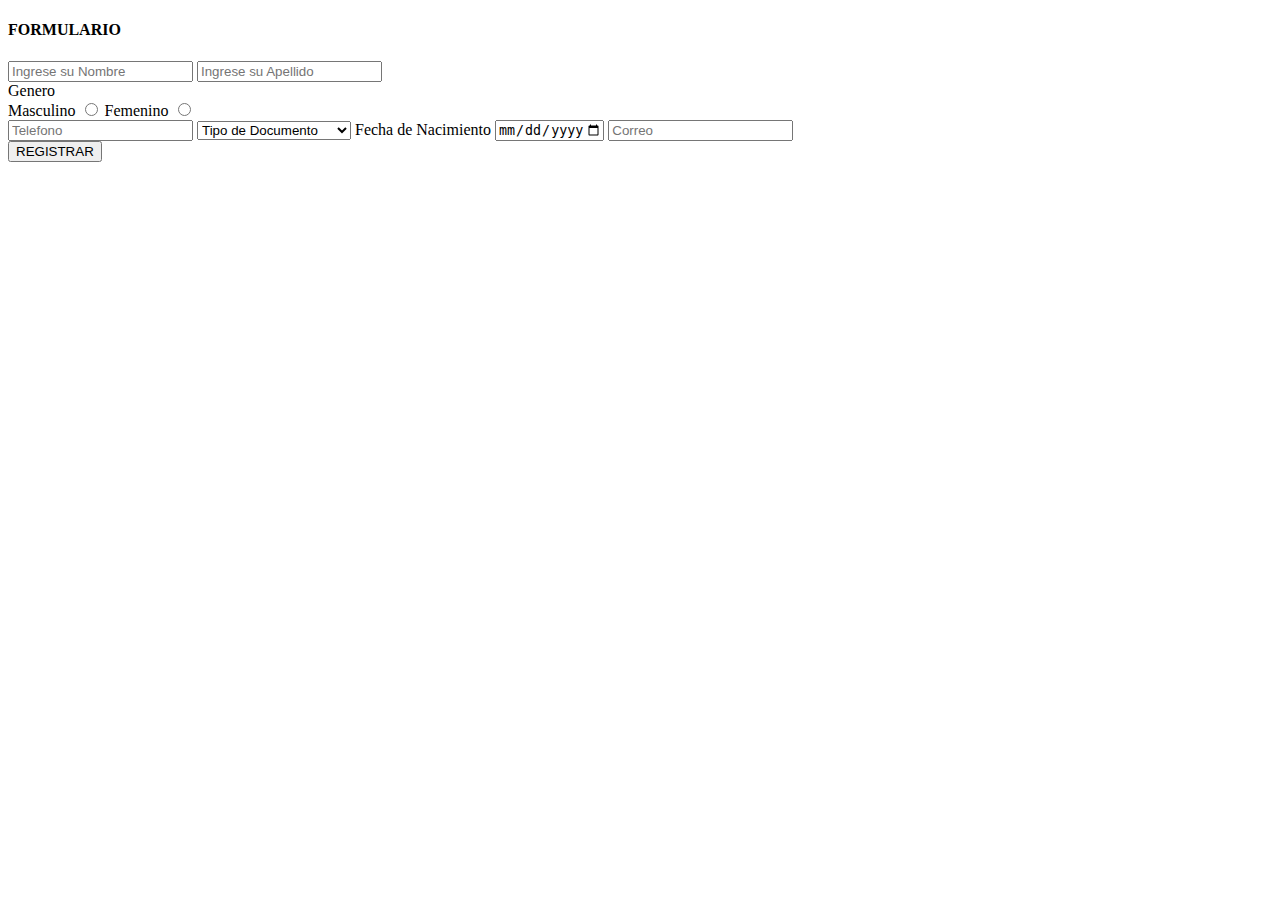
==== formulario.html @ c3a2945f "agregue formulario" ====
<!DOCTYPE html>
<html lang="en">
<head>
    <meta charset="UTF-8">
    <meta name="viewport" content="width=device-width, initial-scale=1.0">
    <title>Formulario</title>
    <link rel="stylesheet" href="Formulario.css">
    <link rel="preconnect" href="https://fonts.googleapis.com">
<link rel="preconnect" href="https://fonts.gstatic.com" crossorigin>
<link href="https://fonts.googleapis.com/css2?family=Dosis:wght@500&display=swap" rel="stylesheet">
</head>
<body>

   
    <section class="formulario">

        <h4> FORMULARIO</h4> 

        <div class="name">
        <input type="text" name="Nombre" id="Nombres" placeholder="Ingrese su Nombre">

        <input type="text" name="Apellido" id="Apellidos" placeholder="Ingrese su Apellido" >
        </div>

       <div class="datos">
            <div>Genero </div>
          
            <label for="genero">Masculino
                <input type="radio" name="Masculino" id="m">
            </label>
            <label for="genero">Femenino
                <input type="radio" name="Femenino" id="f">
            </label>
        </div>

        <input class="datos" type="text" name="telefono" id="Telefono" placeholder="Telefono" >

        <select class="datos" name="Tipo_de_documento" id="lista">
            <option value="Tipo de Documento">Tipo de Documento </option>
            <option value="CC">Cedula de Ciudadania</option>
            <option value="TI">Terjeta de identidad </option>
            <option value="P">Pasaporte</option>
          </select>

        <label for="start">Fecha de Nacimiento</label>

        <input class="datos" type="date" id="Fecha" name="Fecha" value="" min="1970-01-01" max="2024-12-31" />

        <input class="datos" type="text" name="correo" id="Correo" placeholder="Correo" >
        
        <div class="registrar">
        <button onclick="registrar(), pintar()">REGISTRAR</button>
        </div>
    </section>

<div><h2 id="listaDatos"></h2></div>

</body>

<script>
    let data = []
    function registrar() {
        
        let g = ""
        console.log(document.getElementById("lista").value);
        if (document.getElementById("m").checked){
            console.log("Masculino");
            g="Masculino"
        }else{
            console.log("Femenino");
            g="Femenino"
        }

       
        let datos = {}
        datos = {genero:g, 
                tipodoc: document.getElementById("lista").value,
                Nombre: document.getElementById("Nombres").value, 
                Apellido:document.getElementById("Apellidos").value,
                Telefono:document.getElementById("Telefono").value,
                Fecha:document.getElementById("Fecha").value,
                Correo:document.getElementById("Correo").value,
            }
        console.log(datos);

        data.push(datos)
        console.log(data) 
    }

    function pintar(){
        data.forEach((item, i)=>{
            let ul = document.createElement("ul")
            let li = document.createElement("li")
            li.textContent=item.Nombre + "-" +item.Apellido + "-" +item.genero + "-" +item.Telefono + "-" +item.tipodoc + "-" +item.Fecha + "-" +item.Correo
            ul.appendChild(li)
            document.getElementById("listaDatos").appendChild(ul)
            document.getElementById("data") = ""
        })
    }






</script>


</html>
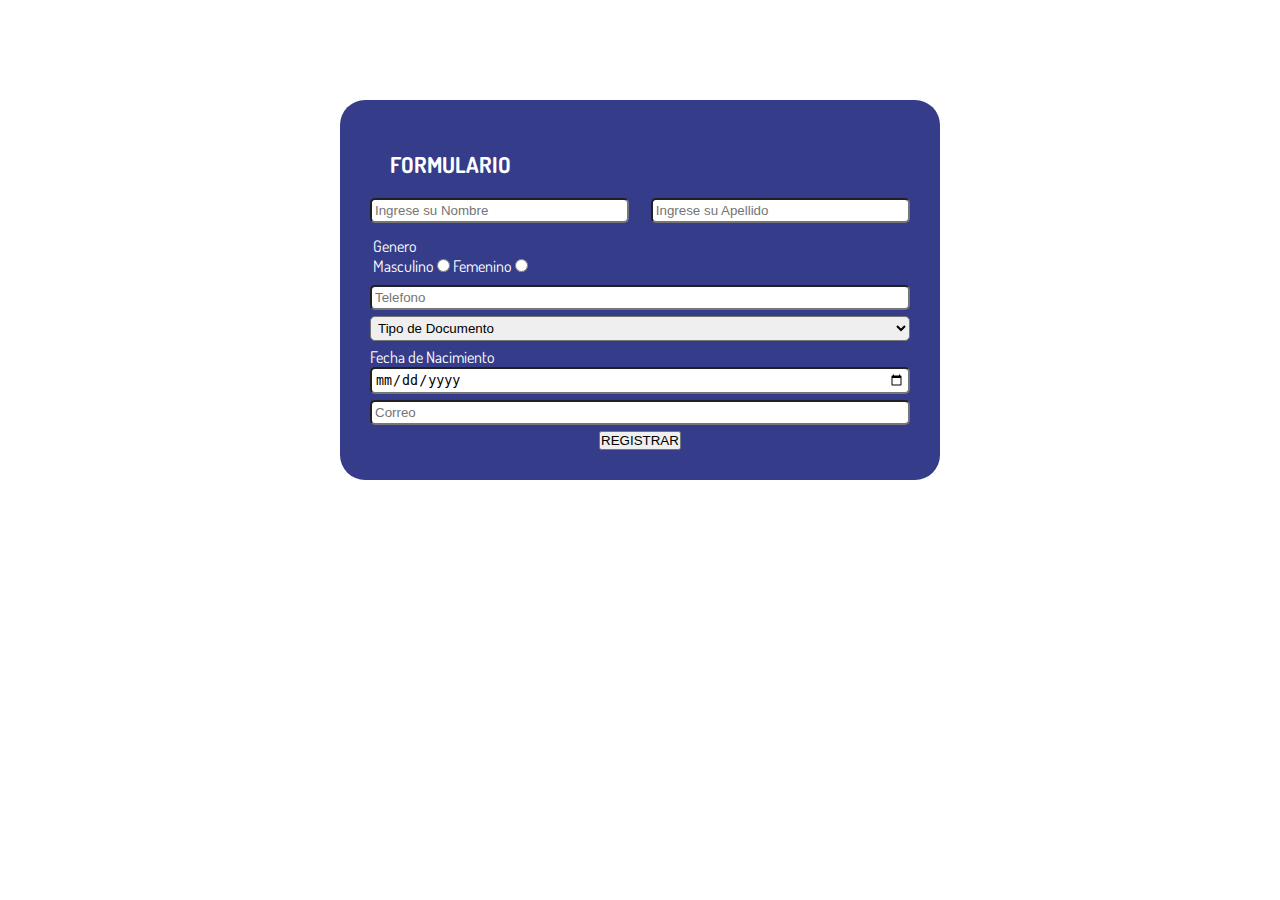
==== commit c35ffb02: "Update formulario.html" ====
--- a/formulario.html
+++ b/formulario.html
@@ -4,7 +4,7 @@
     <meta charset="UTF-8">
     <meta name="viewport" content="width=device-width, initial-scale=1.0">
     <title>Formulario</title>
-    <link rel="stylesheet" href="Formulario.css">
+    <link rel="stylesheet" href="./formulario.css">
     <link rel="preconnect" href="https://fonts.googleapis.com">
 <link rel="preconnect" href="https://fonts.gstatic.com" crossorigin>
 <link href="https://fonts.googleapis.com/css2?family=Dosis:wght@500&display=swap" rel="stylesheet">
@@ -106,4 +106,4 @@
 </script>
 
 
-</html>+</html>
--- a/formulario.css
+++ b/formulario.css
@@ -0,0 +1,61 @@
+*{
+    margin: 0;
+    padding: 0;
+    box-sizing: border-box;
+}
+
+.formulario{
+width: 600px;
+background-color: rgb(53, 61, 139);
+padding: 30px;
+margin: auto;
+margin-top: 100px;
+border-radius: 25px;
+font-family: 'Dosis', sans-serif;
+color: white;
+display: grid;
+align-items: center;
+}
+
+.formulario h4{
+    font-size: 22px;
+    margin: 20px;
+
+}
+
+.name{
+    width: 100%;
+    display: flex;
+    justify-content: space-between;
+    align-items: center;  
+    margin-bottom: 10px;
+}
+
+#Nombres{
+width: 48%;
+border-radius: 5px;
+padding: 3px;
+}
+
+#Apellidos{
+width: 48%;
+border-radius: 5px;
+padding: 3px;
+}
+
+.datos{
+    margin-bottom: 6px;
+    border-radius:5px ;
+    padding: 3px;
+}
+
+.registrar{
+    display: flex;
+    justify-content: center;
+    align-items: center;
+}
+
+#listaDatos{
+    position: relative;
+    left: 50px;
+}